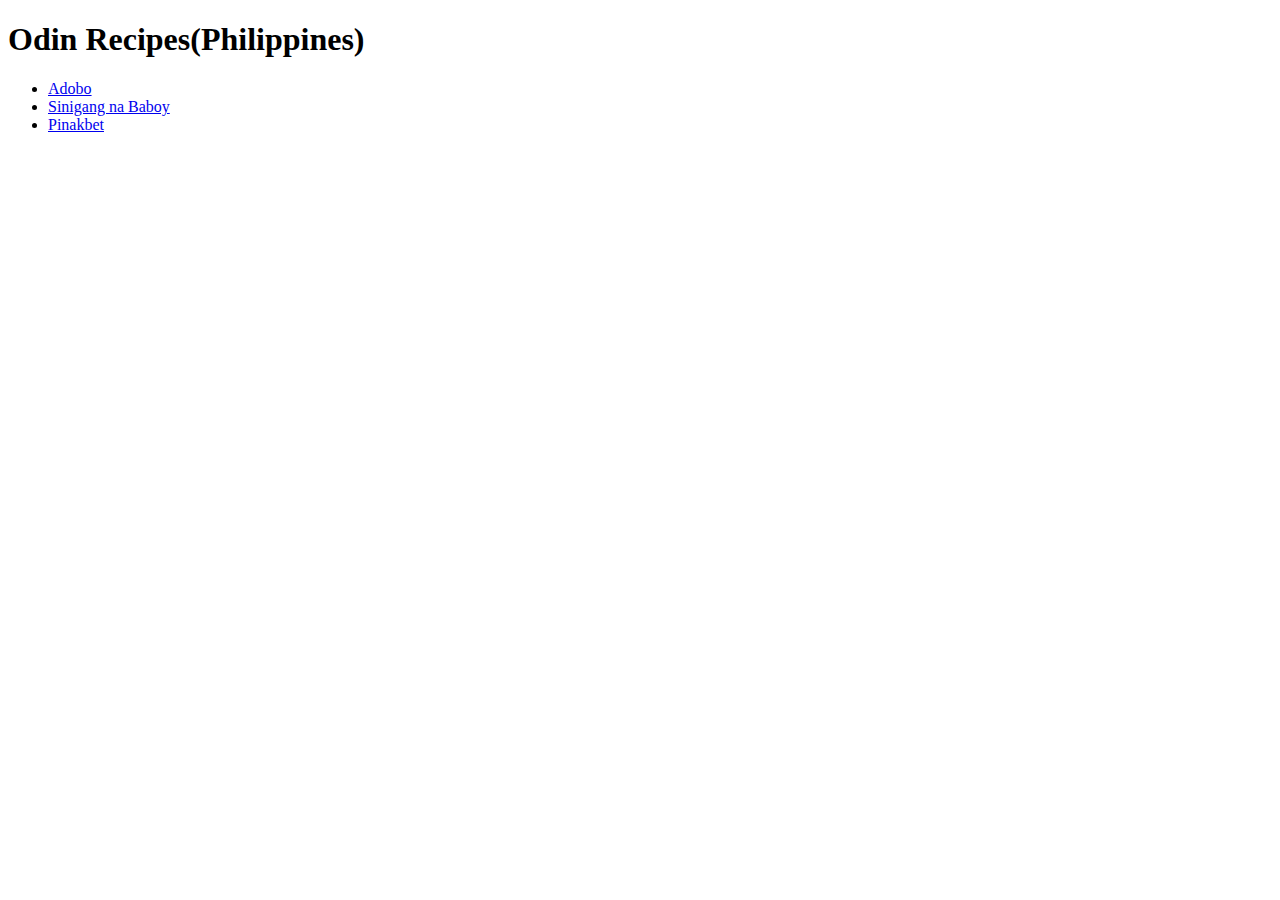
==== index.html @ c72896b7 "Create first website" ====
<!DOCTYPE html>
<html lang="en">
<head>
    <meta charset="UTF-8">
    <meta name="viewport" content="width=device-width, initial-scale=1.0">
    <title>Document</title>
</head>
<body>
    <h1>Odin Recipes(Philippines)</h1>
    <ul>
        <li><a href="./recipes/adobo.html">Adobo</a></li>
        <li><a href="./recipes/sinigang.html">Sinigang na Baboy</a></li>
        <li><a href="./recipes/pinakbet.html">Pinakbet</a></li>
    </ul>
    
   
</body>
</html>
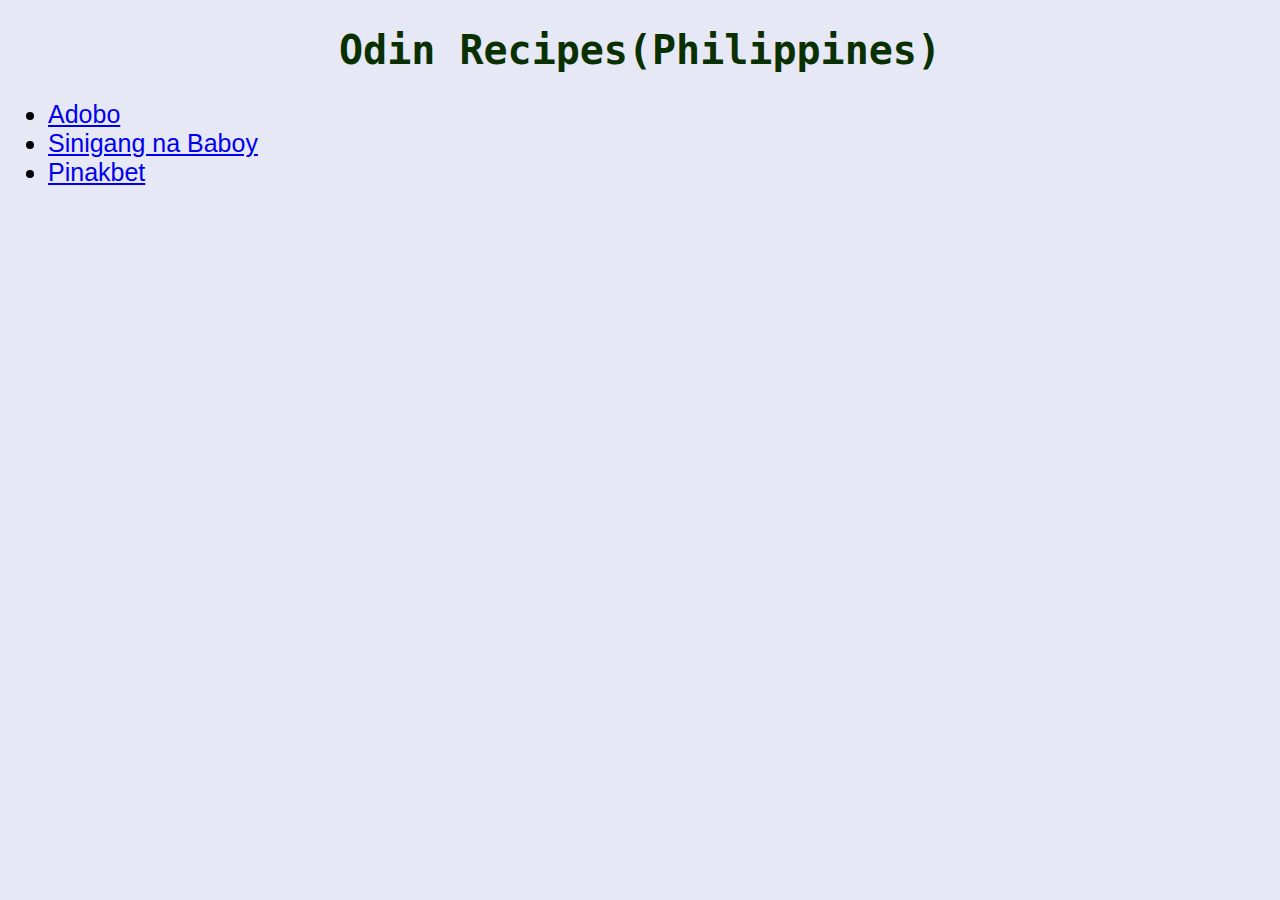
==== commit 7663532f: "Modify simple display on the website as instructed on the lesson "The Cascade". all changes are base" ====
--- a/index.html
+++ b/index.html
@@ -3,14 +3,15 @@
 <head>
     <meta charset="UTF-8">
     <meta name="viewport" content="width=device-width, initial-scale=1.0">
+    <link rel="stylesheet" href="./style.css">
     <title>Document</title>
 </head>
 <body>
     <h1>Odin Recipes(Philippines)</h1>
-    <ul>
-        <li><a href="./recipes/adobo.html">Adobo</a></li>
-        <li><a href="./recipes/sinigang.html">Sinigang na Baboy</a></li>
-        <li><a href="./recipes/pinakbet.html">Pinakbet</a></li>
+    <ul id="dishList">
+        <li class="dish1"><a href="./recipes/adobo.html">Adobo</a></li>
+        <li class="dish2"><a href="./recipes/sinigang.html">Sinigang na Baboy</a></li>
+        <li class="dish3"><a href="./recipes/pinakbet.html">Pinakbet</a></li>
     </ul>
     
    
--- a/style.css
+++ b/style.css
@@ -0,0 +1,40 @@
+body{
+    background-color: rgb(230, 232, 245);
+}
+
+h1{
+    color: #093001;
+    font-family: monospace;
+    font-size:40px;
+    text-align:center;
+}
+
+#dishList{
+    font-size: 25px;
+    font-family: sans-serif;
+}
+
+img{
+    border:3px solid #093001;
+    border-radius: 25px;
+    display:block;
+    margin:auto;
+}
+
+h2{
+    color: #1b0c5c;
+    font-family: monospace;
+    font-size:30px;
+    text-align:left;
+}
+
+#reqList, #dishSteps, p{
+    font-size: 20px;
+    justify-content: left;
+    font-family: 'Trebuchet MS', 'Lucida Sans Unicode', 'Lucida Grande', 'Lucida Sans', Arial, sans-serif;
+}
+
+p{
+    text-align: center;
+}
+
